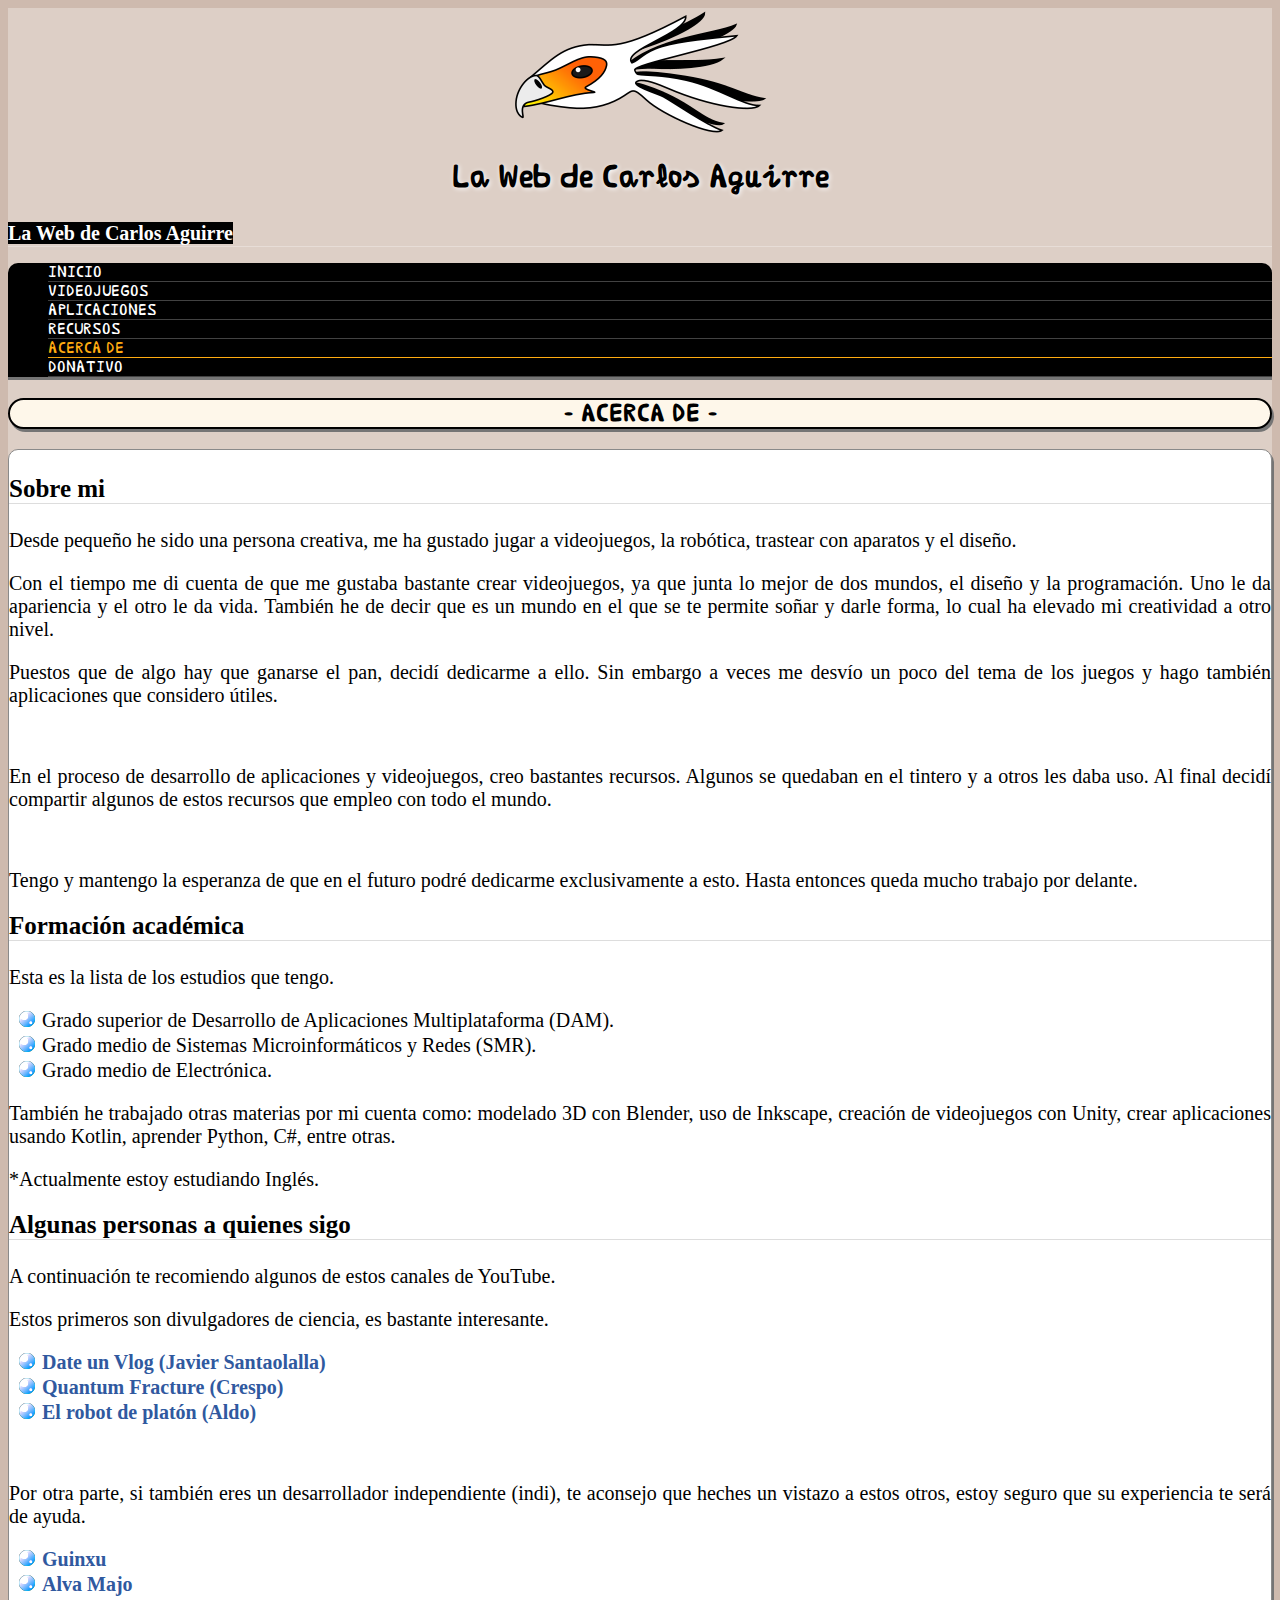
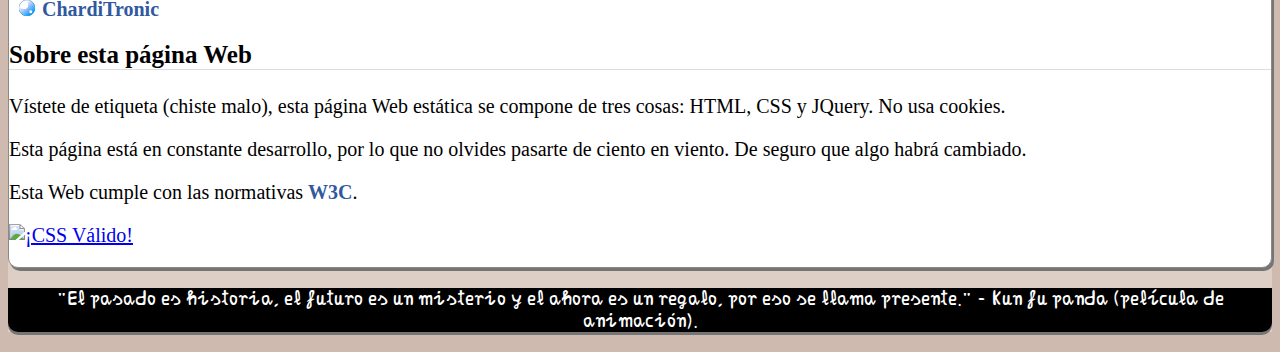
==== acerca.html @ b10f7ac9 "Página Web estática completada." ====
<!DOCTYPE html>
<html lang="es">
<head>
	<meta charset="UTF-8">
	<title>La Web de Carlos Aguirre</title>
	<link rel="icon" type="image/ico" href="recursos/imagenes/logo3.png"/>
	<link rel="stylesheet" href="recursos/css/pos_generico.css">
	<link rel="stylesheet" href="recursos/css/style_generico.css">
	<link rel="stylesheet" href="recursos/css/pos_movil.css">
	<link rel="stylesheet" href="recursos/css/style_movil.css">
	<link rel="stylesheet" href="recursos/css/iconos.css">
	<meta name="viewport" content="width=device-width">
	<script src="recursos/javascript/jquery.js"></script>
	<script src="recursos/javascript/controlador.js"></script>
</head>
<body>
	<div class="contenido">
		<header>
			<div class="escritorio">
				<img class="logo escritorio" src="recursos/imagenes/logo1.png" alt="logo">
				<h1>La Web de Carlos Aguirre</h1>
			</div>
			
			<div class="menu_bar">
				<a href="#" class="bt-menu"> <span class="icon-menu"></span>La Web de Carlos Aguirre</a>
			</div>
			
			<nav>
				<ul>
					<li><a href="index.html"><span class="icon-home"></span>Inicio</a></li>
					<li><a href="videojuegos.html"><span class="icon-pacman"></span>Videojuegos</a></li>
					<li><a href="aplicaciones.html"><span class="icon-lab"></span>Aplicaciones</a></li>
					<li><a href="recursos.html"><span class="icon-box-add"></span>Recursos</a></li>
					<li id="seleccion"><a href="acerca.html"><span class="icon-user"></span>Acerca de</a></li>
					<li><a href="https://ko-fi.com/carlosaguirrev"><span class="icon-mug"></span>Donativo</a></li>
				</ul>
			</nav>
		</header>
		
		<div class="cuerpo">
			<section class="primera_seccion">
				<h2>- Acerca de -</h2>
				
				<article>
					<h3><span class="icon-user"></span> Sobre mi</h3>
					<p>Desde pequeño he sido una persona creativa, me ha gustado jugar a videojuegos, la robótica, trastear con aparatos y el diseño.</p>
					<p>Con el tiempo me di cuenta de que me gustaba bastante crear videojuegos, ya que junta lo mejor de dos mundos, el diseño y la programación. Uno le da apariencia y el otro le da vida. También he de decir que es un mundo en el que se te permite soñar y darle forma, lo cual ha elevado mi creatividad a otro nivel.</p>
					<p>Puestos que de algo hay que ganarse el pan, decidí dedicarme a ello. Sin embargo a veces me desvío un poco del tema de los juegos y hago también aplicaciones que considero útiles.</p>
					<br/>
					<p>En el proceso de desarrollo de aplicaciones y videojuegos, creo bastantes recursos. Algunos se quedaban en el tintero y a otros les daba uso. Al final decidí compartir algunos de estos recursos que empleo con todo el mundo.</p>
					<br/>
					<p>Tengo y mantengo la esperanza de que en el futuro podré dedicarme exclusivamente a esto. Hasta entonces queda mucho trabajo por delante.</p>
					
					<h3 class="separacion"><span class="icon-books"></span> Formación académica</h3>
					<p>Esta es la lista de los estudios que tengo.</p>
					<ul>
						<li>Grado superior de Desarrollo de Aplicaciones Multiplataforma (DAM).</li>
						<li>Grado medio de Sistemas Microinformáticos y Redes (SMR).</li>
						<li>Grado medio de Electrónica.</li>
					</ul>
					<p>También he trabajado otras materias por mi cuenta como: modelado 3D con Blender, uso de Inkscape, creación de videojuegos con Unity, crear aplicaciones usando Kotlin, aprender Python, C#, entre otras.</p>
					<p>*Actualmente estoy estudiando Inglés.</p>
					
					<h3 class="separacion"><span class="icon-youtube"></span> Algunas personas a quienes sigo</h3>
					<p>A continuación te recomiendo algunos de estos canales de YouTube.</p>
					<p>Estos primeros son divulgadores de ciencia, es bastante interesante.</p>
					<ul>
						<li><a href="https://www.youtube.com/channel/UCQX_MZRCaluNKxkywkLEgfA">Date un Vlog (Javier Santaolalla)</a></li>
						<li><a href="https://www.youtube.com/channel/UCQX_MZRCaluNKxkywkLEgfA">Quantum Fracture (Crespo)</a></li>
						<li><a href="https://www.youtube.com/channel/UCQX_MZRCaluNKxkywkLEgfA">El robot de platón (Aldo)</a></li>
					</ul>
					<br/>
					<p>Por otra parte, si también eres un desarrollador independiente (indi), te aconsejo que heches un vistazo a estos otros, estoy seguro que su experiencia te será de ayuda.</p>
					<ul>
						<li><a href="https://www.youtube.com/user/GuinxuVideos">Guinxu</a></li>
						<li><a href="https://www.youtube.com/user/5ro4">Alva Majo</a></li>
						<li><a href="https://www.youtube.com/channel/UCl2IJolc7idWjQt88s4ukng">ChardiTronic</a></li>
					</ul>
					
					<h3 class="separacion"><span class="icon-price-tag"></span> Sobre esta página Web</h3>
					<p>Vístete de etiqueta (chiste malo), esta página Web estática se compone de tres cosas: HTML, CSS y JQuery. No usa cookies.</p>
					<p>Esta página está en constante desarrollo, por lo que no olvides pasarte de ciento en viento. De seguro que algo habrá cambiado.</p>
					<p>Esta Web cumple con las normativas <a class="link" href="https://www.w3.org/">W3C</a>.</p>
					<p>
						<a href="http://jigsaw.w3.org/css-validator/check/referer">
							<img style="border:0;width:88px;height:31px"
								src="http://jigsaw.w3.org/css-validator/images/vcss"
								alt="¡CSS Válido!" />
						</a>
					</p>
				</article>
			</section>
		</div>
		
		<footer>
			<p>"El pasado es historia, el futuro es un misterio y el ahora es un regalo, por eso se llama presente." - Kun fu panda (película de animación). </p>
		</footer>
	</div>
</body>
</html>
---- recursos/css/style_generico.css ----
/* ------------------------------------------------------
				Estilos CSS Generico
------------------------------------------------------ */

/* ################# Propiedades CSS ################# */
:root{
	--color-contenido: rgba(255,255,255,.2);
	--color-fondo-def: #CEBAAE;
	--color-blanco: #FFFFFF;
	--color-grisaceo: #FEF7EA;
	--color-grisaceo2: #424242;
	--color-verde: #007F6B;
	--color-verde-claro: #A5D6A7;
	--color-azul: #30599F;
	--color-azul-claro: #29B6F6;
	--color-negro: #000000;
	--color-sombras: #757575;
	--color-linea-titulo: #DDDDDD;
	--color-linea-borde: #8a8a8a;
	--color-naranja: #C55A07;
	--color-menu-seleccion: #FFAC11;
	--color-cabecera-tabla: #FEBC57;
	--color-tabla-seleccion: #FFF59D;
	--tamanio-titulo1: 32px;
	--tamanio-titulo2: 25px;
	--tamanio-titulo3: 20px;
	--tamanio-texto: 20px;
}



/* ################# Cuerpo ################# */
body{
	/* El fondo y color de la web varia en funcion de la estacion, esto se controla desde "controlador.js". */
	background-repeat: repeat;
	background-color: var(--color-fondo-def);
}

div.contenido{
	background: var(--color-contenido); 
}



/* ################# Header ################# */
header h1{
	text-shadow: 1px 1px 5px var(--color-blanco);
}

header nav{
	border-radius: 10px 10px 0px 0px;
	text-align: center;
	background: var(--color-negro);
	text-transform: uppercase;
	box-shadow: 0px 3px var(--color-sombras);
}

header nav ul li{
	border-bottom: solid 1px var(--color-blanco);
	text-shadow: 1px 1px 5px var(--color-negro);
}

header nav ul li a{
	text-decoration: none;
	color: var(--color-blanco);
}

header nav ul li a:hover{
	background: var(--color-naranja);
}



/* ################# Cuerpo (articulos y secciones) ################# */
article{
	border: 1px solid var(--color-linea-borde);
	border-radius: 10px;
	background-color: var(--color-blanco);
	box-shadow: 2px 3px var(--color-sombras);
}



/* ################# Elementos de texto ################# */
@font-face{
	font-family: titulos1;
	src: url("../fuentes/propiacav.ttf");
}

nav a, h1, h2, footer, aside, div.descarga{
	font-family: titulos1;
}

div.escritorio{
	text-align: center;
}

p, article ul{
	font-size: var(--tamanio-texto);
}

h1{
	font-size: var(--tamanio-titulo1);
}

h2, h3{
	font-size: var(--tamanio-titulo2);
}

h3.separacion{
	margin-top: 20px;
}

h4{
	font-size: var(--tamanio-titulo2);
	margin-top: 10px;
}

section h2{
	text-align: center;
	border-radius: 20px;
	background-color: var(--color-grisaceo);
	color: var(--color-negro);
	border: 2px solid var(--color-negro);
	text-transform: uppercase;
	box-shadow: 2px 3px var(--color-sombras);
}

h2.btn_contraer_pc, h2.btn_contraer_app{
	background-color: var(--color-tabla-seleccion)
}

h2.btn_contraer_pc:hover, h2.btn_contraer_app:hover{
	background-color: var(--color-cabecera-tabla)
}

section h2 span{
	font-size: 18px;
}

article h3{
	border-bottom: 1px solid var(--color-linea-titulo);
}

article p, article ul{
	text-align: justify;
}

article ul{
	margin-top: 5px;
	padding-left: 10px;
	list-style-type: square;
	list-style-image: url(../imagenes/list.png);
	list-style-position: inside;
}

article li{
	margin-top: 2px;
}

article li a, .link{
	text-decoration: none;
	color: var(--color-azul);
	font-weight: bold;
}



/* ################# Tabla ################# */
table th{
	background-color: var(--color-cabecera-tabla);
	color: var(--color-negro);
}

table, th, td {
	font-size: var(--tamanio-texto);
	border: 2px solid var(--color-sombras);
	border-collapse: collapse;
}

tr:hover{
	background-color: var(--color-tabla-seleccion);
}

.fecha{
	text-align: center;
}

#seleccion{
	border-bottom: solid 1px var(--color-menu-seleccion);
}

#seleccion a{
	color: var(--color-menu-seleccion);
}



/* ################# Articulo especial ################# */
div.caratula img, div.caratula2 img{
	border: solid 1px var(--color-linea-borde);
	border-radius: 10px;
	box-shadow: 1px 1px 2px var(--color-negro);
}

div.caratula p{
	color: var(--color-blanco);
	text-shadow: 2px 2px 5px var(--color-negro);
}

div.descripcion h3, div.descripcion2 h3{
	border: none;
}

div.descarga a{
	background-color: var(--color-verde);
	color: var(--color-blanco);
	text-decoration: none;
	text-align: center;
	font-size: 20px;
	border-radius: 10px;
	text-shadow: 2px 2px 10px var(--color-verde-claro);
	box-shadow: 0px 3px 2px var(--color-grisaceo2);
}

div.descarga a.play_store{
	background-color: var(--color-azul);
	text-shadow: 1px 1px 7px var(--color-azul-claro);
}

div.descarga a.sourceforge{
	background-color: var(--color-grisaceo2);
	color: var(--color-menu-seleccion);
	text-shadow: 2px 2px 10px var(--color-naranja);
}

div.descarga a:hover{
	background-color: var(--color-naranja);
	text-shadow: 2px 2px 10px var(--color-negro);
	box-shadow: 3px 3px 10px var(--color-naranja);
}



/* ################# Pie de la pagina ################# */
footer{
	text-align: center;
	color: var(--color-blanco);
	background-color: var(--color-negro);
	box-shadow: 0px 3px var(--color-sombras);
	border-radius: 0px 0px 10px 10px;
}
---- recursos/css/style_movil.css ----
/* ------------------------------------------------------
				Estilos CSS Movil
------------------------------------------------------ */

/* ¡IMPORTANTE! Si se cambia de aqui el tamanio cambialo en el otro CSS tambien */
@media screen and (max-width:1300px){
/* ################# Propiedades CSS ################# */
:root{
	--color-blanco: #FFFFFF;
	--color-negro: #000000;
	--color-lineas-menu: #424242;
	--color-linea-barra-sup: rgba(255,255,255, .3);
	--color-contenido: rgba(255,255,255, .3);
}



/* ################# Header ################# */
header nav{
	text-align: left;
}

header nav ul li{
	border-bottom: solid 1px var(--color-lineas-menu);
}

div.menu_bar{
	border-bottom: 1px solid var(--color-linea-barra-sup);
	vertical-align: center;
}

div.menu_bar .bt-menu{
	background-color: var(--color-negro);
	color: var(--color-blanco);
	text-decoration: none;
	font-weight: bold;
	font-size: 20px;
}

div.menu_bar span{
	font-size: 25px;
}
	
} /* Fin hoja movil */
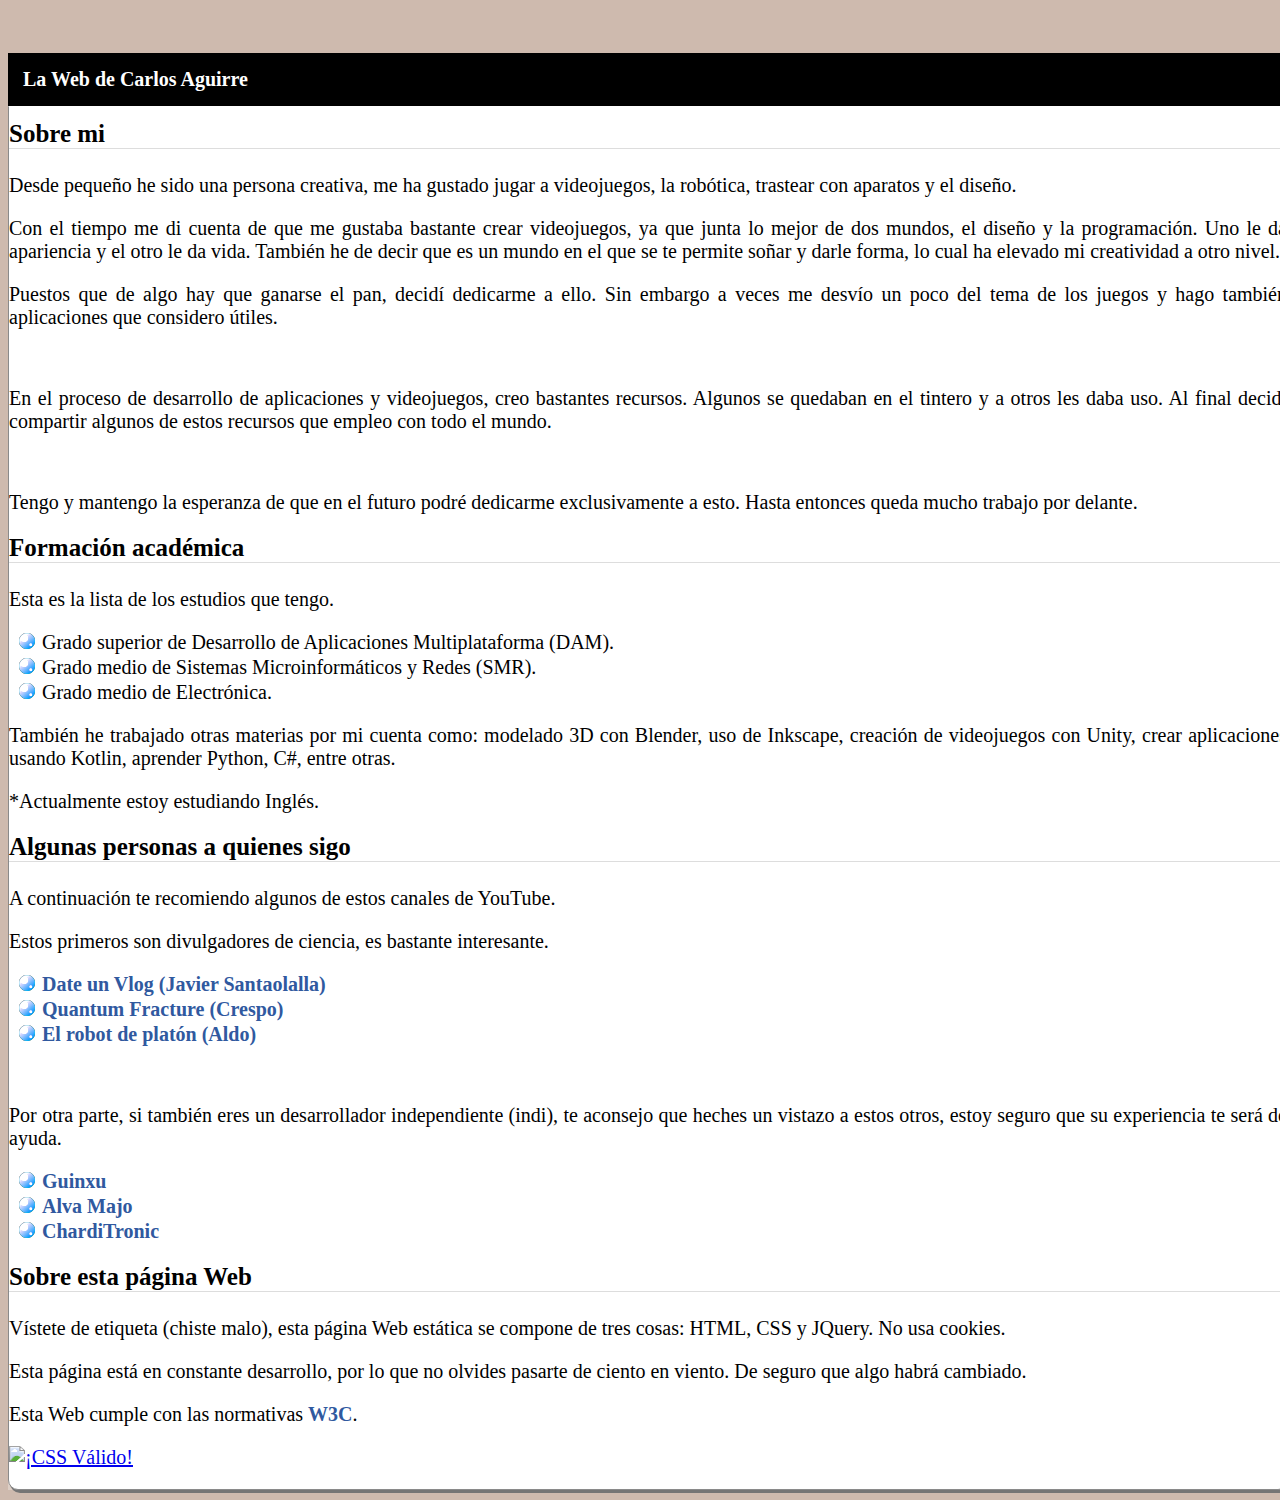
==== commit 4b5dc0d1: "Links corregidos" ====
--- a/acerca.html
+++ b/acerca.html
@@ -66,8 +66,8 @@
 					<p>Estos primeros son divulgadores de ciencia, es bastante interesante.</p>
 					<ul>
 						<li><a href="https://www.youtube.com/channel/UCQX_MZRCaluNKxkywkLEgfA">Date un Vlog (Javier Santaolalla)</a></li>
-						<li><a href="https://www.youtube.com/channel/UCQX_MZRCaluNKxkywkLEgfA">Quantum Fracture (Crespo)</a></li>
-						<li><a href="https://www.youtube.com/channel/UCQX_MZRCaluNKxkywkLEgfA">El robot de platón (Aldo)</a></li>
+						<li><a href="https://www.youtube.com/user/QuantumFracture">Quantum Fracture (Crespo)</a></li>
+						<li><a href="https://www.youtube.com/user/ElRobotdePlaton">El robot de platón (Aldo)</a></li>
 					</ul>
 					<br/>
 					<p>Por otra parte, si también eres un desarrollador independiente (indi), te aconsejo que heches un vistazo a estos otros, estoy seguro que su experiencia te será de ayuda.</p>
--- a/recursos/css/pos_movil.css
+++ b/recursos/css/pos_movil.css
@@ -0,0 +1,110 @@
+/* ------------------------------------------------------
+				Posicionamiento CSS Movil
+------------------------------------------------------ */
+
+/* ¡IMPORTANTE! Si se cambia de aqui el tamanio cambialo en el otro CSS tambien */
+@media screen and (max-width:1300px){
+/* ################# Elementos generales ################# */
+.escritorio, footer{
+	display: none;
+}
+
+.movil{
+	display: block;
+}
+
+
+
+/* ################# Cuerpo ################# */
+body{
+	width: 100%;
+}
+
+
+
+/* ################# Header ################# */
+header nav{
+	position: fixed;
+	overflow: scroll;
+	width: 80%;
+	height: 100%;
+	left: -100%;
+	margin: 0;
+	z-index: 1;
+}
+
+header nav ul{
+	display: block;
+	margin-top: 58px;
+}
+
+header nav ul li{
+	display: block;
+	float: none;
+	margin-left: 0px;
+}
+
+header nav ul li a{
+	padding: 20px;
+}
+
+div.menu_bar{
+	display: block;
+	width: 100%;
+	position: fixed;
+	z-index: 2;
+}
+
+div.menu_bar .bt-menu{
+	display: block;
+	padding: 15px;
+}
+
+div.menu_bar span{
+	float: right;
+}
+
+
+
+/* ################# Cuerpo (articulos y secciones) ################# */
+section.primera_seccion{
+	margin-top: 53px;
+}
+
+article, section h2{
+	margin: auto;
+	margin-bottom: 10px;
+}
+
+
+
+/* ################# Articulo especial ################# */
+
+div.descripcion, div.descripcion2, div.caratula, div.caratula2, div.descarga{
+	float: none;
+	display: block;
+	width: 100%;
+}
+
+div.descripcion, div.descripcion2{
+	margin-left: 0px;
+}
+
+div.caratula, div.caratula2{
+	max-width: 500px;
+	margin:auto;
+}
+
+div.caratula2{
+	max-width: 128px;
+}
+
+div.descripcion h3, div.descripcion2 h3{
+	margin-top: 7px;
+}
+
+div.descarga{
+	margin-top: 10px;
+}
+
+} /* Fin hoja movil */
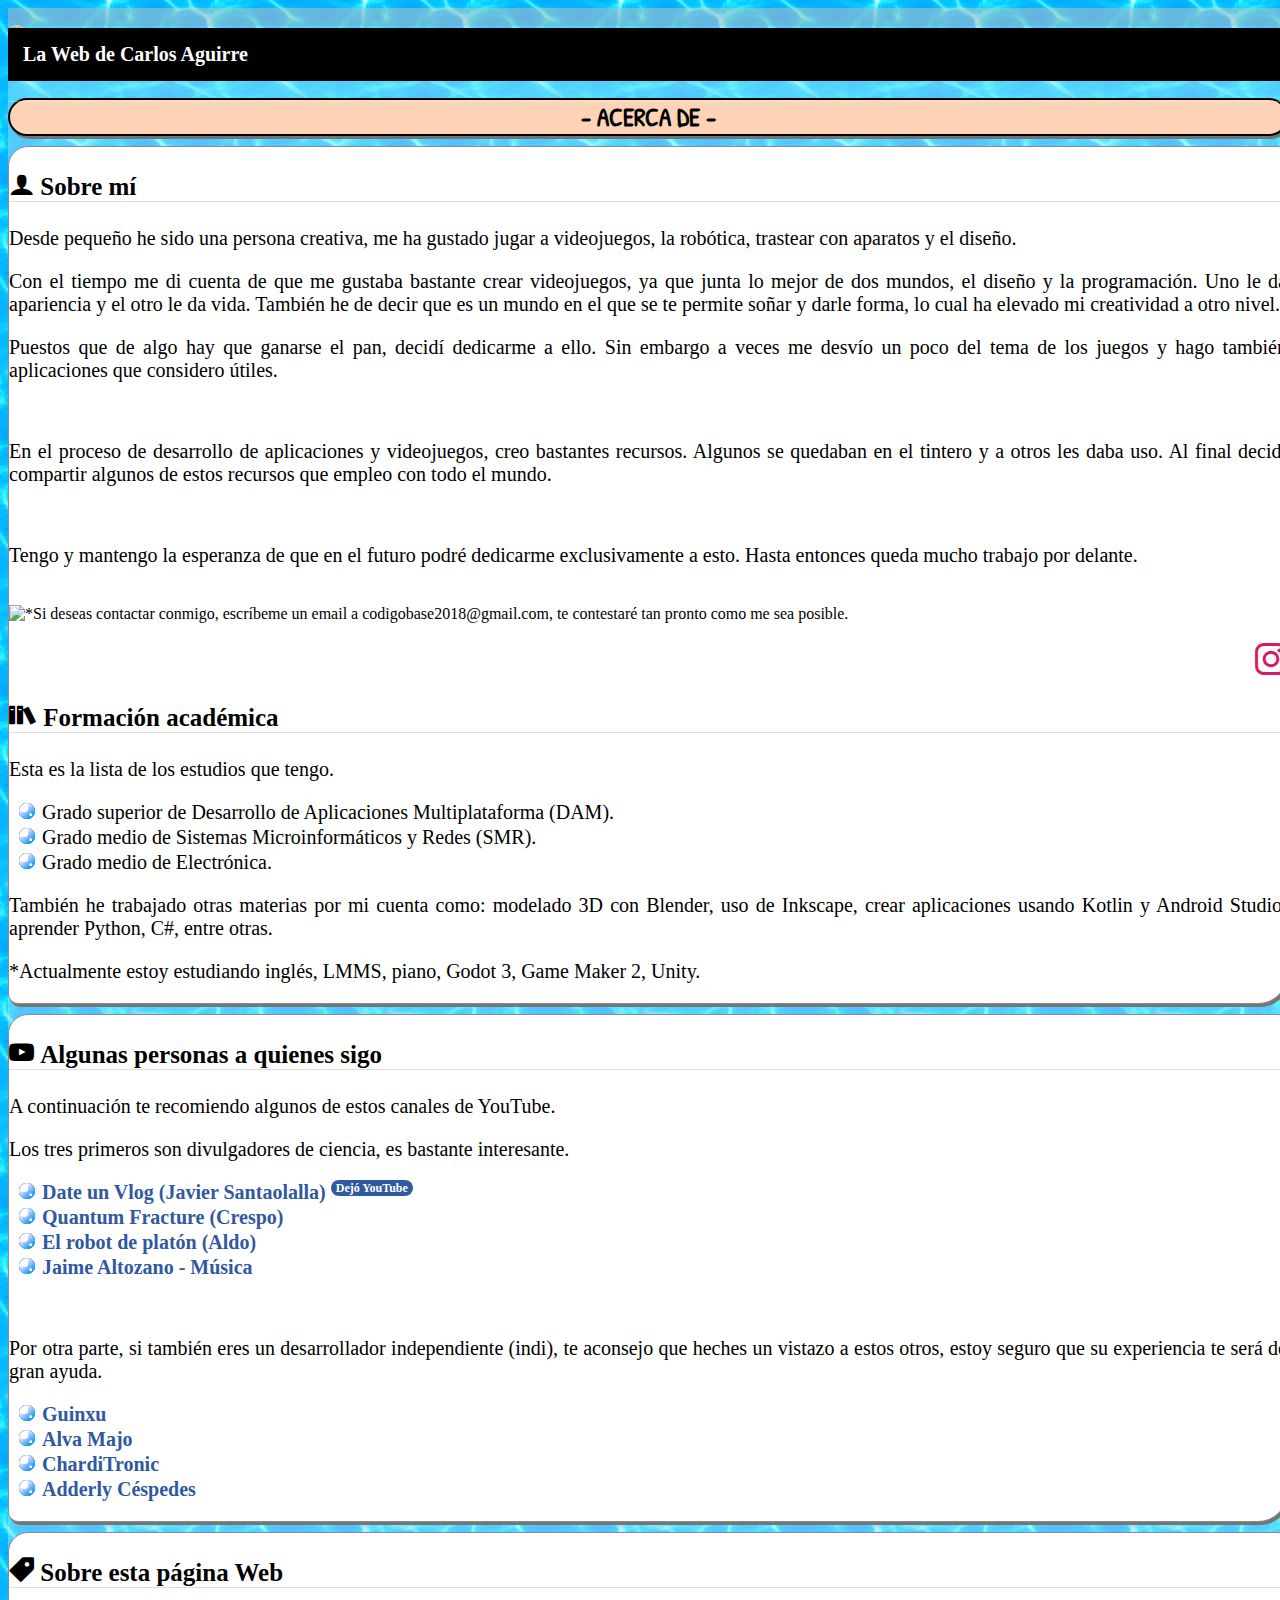
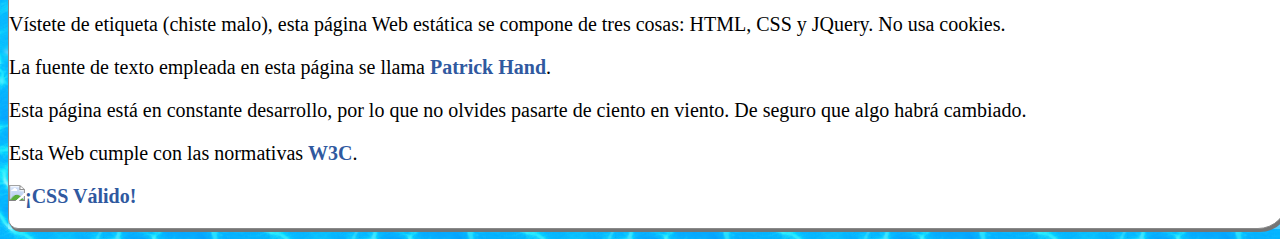
==== commit 8a7879fc: "Actualización de la Web estática" ====
--- a/acerca.html
+++ b/acerca.html
@@ -19,10 +19,11 @@
 			<div class="escritorio">
 				<img class="logo escritorio" src="recursos/imagenes/logo1.png" alt="logo">
 				<h1>La Web de Carlos Aguirre</h1>
+				<h3>Creación de videojuegos, aplicaciones y contenido.</h3>
 			</div>
 			
 			<div class="menu_bar">
-				<a href="#" class="bt-menu"> <span class="icon-menu"></span>La Web de Carlos Aguirre</a>
+				<p class="bt-menu"> <span class="icon-menu"></span>La Web de Carlos Aguirre</p>
 			</div>
 			
 			<nav>
@@ -31,18 +32,22 @@
 					<li><a href="videojuegos.html"><span class="icon-pacman"></span>Videojuegos</a></li>
 					<li><a href="aplicaciones.html"><span class="icon-lab"></span>Aplicaciones</a></li>
 					<li><a href="recursos.html"><span class="icon-box-add"></span>Recursos</a></li>
-					<li id="seleccion"><a href="acerca.html"><span class="icon-user"></span>Acerca de</a></li>
+					<li id="seleccion"><a href="#"><span class="icon-user"></span>Acerca de</a></li>
 					<li><a href="https://ko-fi.com/carlosaguirrev"><span class="icon-mug"></span>Donativo</a></li>
 				</ul>
 			</nav>
+			
+			<progress class="progreso-lectura" max="100" value="0"></progress>
 		</header>
 		
 		<div class="cuerpo">
+			<span class="btn-arriba icon-arrow-up2"></span>
+		
 			<section class="primera_seccion">
 				<h2>- Acerca de -</h2>
 				
 				<article>
-					<h3><span class="icon-user"></span> Sobre mi</h3>
+					<h3><span class="icon-user"></span> Sobre mí</h3>
 					<p>Desde pequeño he sido una persona creativa, me ha gustado jugar a videojuegos, la robótica, trastear con aparatos y el diseño.</p>
 					<p>Con el tiempo me di cuenta de que me gustaba bastante crear videojuegos, ya que junta lo mejor de dos mundos, el diseño y la programación. Uno le da apariencia y el otro le da vida. También he de decir que es un mundo en el que se te permite soñar y darle forma, lo cual ha elevado mi creatividad a otro nivel.</p>
 					<p>Puestos que de algo hay que ganarse el pan, decidí dedicarme a ello. Sin embargo a veces me desvío un poco del tema de los juegos y hago también aplicaciones que considero útiles.</p>
@@ -50,42 +55,52 @@
 					<p>En el proceso de desarrollo de aplicaciones y videojuegos, creo bastantes recursos. Algunos se quedaban en el tintero y a otros les daba uso. Al final decidí compartir algunos de estos recursos que empleo con todo el mundo.</p>
 					<br/>
 					<p>Tengo y mantengo la esperanza de que en el futuro podré dedicarme exclusivamente a esto. Hasta entonces queda mucho trabajo por delante.</p>
-					
-					<h3 class="separacion"><span class="icon-books"></span> Formación académica</h3>
+					<br/>
+					<img src="" alt="*Si deseas contactar conmigo, escríbeme un email a codigobase2018&commat;gmail&period;com, te contestaré tan pronto como me sea posible.">
+					<p class="texto-instagram"><a class="icon-instagram" href="https://www.instagram.com/carlos_aguirre_v93/"></a></p>
+
+					<h3><span class="icon-books"></span> Formación académica</h3>
 					<p>Esta es la lista de los estudios que tengo.</p>
 					<ul>
 						<li>Grado superior de Desarrollo de Aplicaciones Multiplataforma (DAM).</li>
 						<li>Grado medio de Sistemas Microinformáticos y Redes (SMR).</li>
 						<li>Grado medio de Electrónica.</li>
 					</ul>
-					<p>También he trabajado otras materias por mi cuenta como: modelado 3D con Blender, uso de Inkscape, creación de videojuegos con Unity, crear aplicaciones usando Kotlin, aprender Python, C#, entre otras.</p>
-					<p>*Actualmente estoy estudiando Inglés.</p>
-					
-					<h3 class="separacion"><span class="icon-youtube"></span> Algunas personas a quienes sigo</h3>
+					<p>También he trabajado otras materias por mi cuenta como: modelado 3D con Blender, uso de Inkscape, crear aplicaciones usando Kotlin y Android Studio, aprender Python, C#, entre otras.</p>
+					<p>*Actualmente estoy estudiando inglés, LMMS, piano, Godot 3, Game Maker 2, Unity.</p>
+				</article>
+				
+				<article>
+					<h3><span class="icon-youtube"></span> Algunas personas a quienes sigo</h3>
 					<p>A continuación te recomiendo algunos de estos canales de YouTube.</p>
-					<p>Estos primeros son divulgadores de ciencia, es bastante interesante.</p>
+					<p>Los tres primeros son divulgadores de ciencia, es bastante interesante.</p>
 					<ul>
-						<li><a href="https://www.youtube.com/channel/UCQX_MZRCaluNKxkywkLEgfA">Date un Vlog (Javier Santaolalla)</a></li>
+						<li><a href="https://www.youtube.com/channel/UCQX_MZRCaluNKxkywkLEgfA">Date un Vlog (Javier Santaolalla)</a> <a href="https://www.youtube.com/watch?v=2tUu_zRhPMg"><span class="pildora">Dejó YouTube</span></a></li>
 						<li><a href="https://www.youtube.com/user/QuantumFracture">Quantum Fracture (Crespo)</a></li>
 						<li><a href="https://www.youtube.com/user/ElRobotdePlaton">El robot de platón (Aldo)</a></li>
+						<li><a href="https://www.youtube.com/channel/UCa3DVlGH2_QhvwuWlPa6MDQ">Jaime Altozano - Música</a></li>
 					</ul>
 					<br/>
-					<p>Por otra parte, si también eres un desarrollador independiente (indi), te aconsejo que heches un vistazo a estos otros, estoy seguro que su experiencia te será de ayuda.</p>
+					<p>Por otra parte, si también eres un desarrollador independiente (indi), te aconsejo que heches un vistazo a estos otros, estoy seguro que su experiencia te será de gran ayuda.</p>
 					<ul>
 						<li><a href="https://www.youtube.com/user/GuinxuVideos">Guinxu</a></li>
 						<li><a href="https://www.youtube.com/user/5ro4">Alva Majo</a></li>
 						<li><a href="https://www.youtube.com/channel/UCl2IJolc7idWjQt88s4ukng">ChardiTronic</a></li>
+						<li><a href="https://www.youtube.com/channel/UCPyrFm1DOHoTwDPv5kQqARg">Adderly Céspedes</a></li>
 					</ul>
-					
-					<h3 class="separacion"><span class="icon-price-tag"></span> Sobre esta página Web</h3>
+				</article>
+				
+				<article>
+					<h3><span class="icon-price-tag"></span> Sobre esta página Web</h3>
 					<p>Vístete de etiqueta (chiste malo), esta página Web estática se compone de tres cosas: HTML, CSS y JQuery. No usa cookies.</p>
+					<p>La fuente de texto empleada en esta página se llama <a href="https://fonts.google.com/specimen/Patrick+Hand#standard-styles">Patrick Hand</a>.</p>
 					<p>Esta página está en constante desarrollo, por lo que no olvides pasarte de ciento en viento. De seguro que algo habrá cambiado.</p>
 					<p>Esta Web cumple con las normativas <a class="link" href="https://www.w3.org/">W3C</a>.</p>
 					<p>
 						<a href="http://jigsaw.w3.org/css-validator/check/referer">
 							<img style="border:0;width:88px;height:31px"
 								src="http://jigsaw.w3.org/css-validator/images/vcss"
-								alt="¡CSS Válido!" />
+								alt="¡CSS Válido!"/>
 						</a>
 					</p>
 				</article>
--- a/recursos/css/style_generico.css
+++ b/recursos/css/style_generico.css
@@ -4,13 +4,17 @@
 
 /* ################# Propiedades CSS ################# */
 :root{
-	--color-contenido: rgba(255,255,255,.2);
+	--color-contenido: rgba(255,255,255,.3);
+	--color-negro-alfa: rgba(150,150,150,.3);
 	--color-fondo-def: #CEBAAE;
-	--color-blanco: #FFFFFF;
+	--color-blanco: #FAFAFA;
+	--color-grisaceo-claro: #EEEEEE;
 	--color-grisaceo: #FEF7EA;
 	--color-grisaceo2: #424242;
+	--color-grisaceo3: #DADADA;
 	--color-verde: #007F6B;
 	--color-verde-claro: #A5D6A7;
+	--color-magenta: #D81B60;
 	--color-azul: #30599F;
 	--color-azul-claro: #29B6F6;
 	--color-negro: #000000;
@@ -21,10 +25,15 @@
 	--color-menu-seleccion: #FFAC11;
 	--color-cabecera-tabla: #FEBC57;
 	--color-tabla-seleccion: #FFF59D;
+	--color-h2-principal: #FED4B9;
+	--color-h2-secundario: #FEEAC3;
+	--color-celda-par: #FFFDE7;
+	--color-celda-impar: #FFF3E0;
 	--tamanio-titulo1: 32px;
 	--tamanio-titulo2: 25px;
-	--tamanio-titulo3: 20px;
 	--tamanio-texto: 20px;
+	--tamanio-texto-fecha: 20px;
+	--tamanio-texto-peque: 16px;
 }
 
 
@@ -37,14 +46,18 @@
 }
 
 div.contenido{
-	background: var(--color-contenido); 
+	background: var(--color-contenido);
 }
 
 
 
 /* ################# Header ################# */
-header h1{
-	text-shadow: 1px 1px 5px var(--color-blanco);
+header{
+	background: var(--color-negro-alfa);
+}
+
+header h1, header h3{
+	text-shadow: 0px 0px 15px var(--color-celda-par);
 }
 
 header nav{
@@ -70,13 +83,67 @@
 }
 
 
+progress {
+  background: transparent;
+  border: none;
+}
+
+progress {
+  color: var(--color-menu-seleccion);
+}
+
+progress::-moz-progress-bar {
+  background: var(--color-menu-seleccion);
+}
+
+progress::-webkit-progress-value {
+  background: var(--color-menu-seleccion);
+}
+
+progress::-webkit-progress-bar {
+  background: transparent;
+}
+
 
 /* ################# Cuerpo (articulos y secciones) ################# */
 article{
 	border: 1px solid var(--color-linea-borde);
-	border-radius: 10px;
+	border-radius: 20px 10px 30px 10px;
 	background-color: var(--color-blanco);
 	box-shadow: 2px 3px var(--color-sombras);
+}
+
+.btn-ver-qr{
+	background-color: var(--color-grisaceo-claro);
+	color: var(--color-negro);
+	text-align: center;
+	cursor: pointer;
+	width: 20%;
+	margin: auto;
+	border-radius: 50px;
+	border: 1px dashed  var(--color-linea-borde);
+	box-shadow: 2px 3px var(--color-linea-borde);
+	
+	padding: 5px;
+	margin-top: 10px;
+}
+
+.img-qr{
+	display: none;
+	margin-top: 10px;
+}
+
+.btn-arriba{
+	background-color: var(--color-menu-seleccion);
+	color: var(--color-blanco);
+	cursor: pointer;
+	border-radius: 50px;
+	opacity: 0.6;
+	border: 1px solid var(--color-blanco);
+}
+
+.btn-arriba:hover{
+	opacity: 0.9;
 }
 
 
@@ -84,10 +151,10 @@
 /* ################# Elementos de texto ################# */
 @font-face{
 	font-family: titulos1;
-	src: url("../fuentes/propiacav.ttf");
-}
-
-nav a, h1, h2, footer, aside, div.descarga{
+	src: url("../fuentes/PatrickHand-Regular.ttf");
+}
+
+nav a, h1, h2, footer, aside, div.descarga, p.texto-instagram > a{
 	font-family: titulos1;
 }
 
@@ -98,6 +165,21 @@
 p, article ul{
 	font-size: var(--tamanio-texto);
 }
+
+.letra-peque{
+	margin-top: 10px;
+	font-size: var(--tamanio-texto-peque);
+}
+
+p.texto-instagram{
+	text-align: right;
+}
+
+p.texto-instagram > a{
+	font-size: var(--tamanio-titulo1);
+	color: var(--color-magenta);
+}
+
 
 h1{
 	font-size: var(--tamanio-titulo1);
@@ -119,7 +201,7 @@
 section h2{
 	text-align: center;
 	border-radius: 20px;
-	background-color: var(--color-grisaceo);
+	background-color: var(--color-h2-principal);
 	color: var(--color-negro);
 	border: 2px solid var(--color-negro);
 	text-transform: uppercase;
@@ -127,11 +209,12 @@
 }
 
 h2.btn_contraer_pc, h2.btn_contraer_app{
-	background-color: var(--color-tabla-seleccion)
+	background-color: var(--color-h2-secundario);
+	cursor: pointer;
 }
 
 h2.btn_contraer_pc:hover, h2.btn_contraer_app:hover{
-	background-color: var(--color-cabecera-tabla)
+	background-color: var(--color-cabecera-tabla);
 }
 
 section h2 span{
@@ -158,10 +241,24 @@
 	margin-top: 2px;
 }
 
-article li a, .link{
+.link, article a{
 	text-decoration: none;
 	color: var(--color-azul);
 	font-weight: bold;
+}
+
+span.pildora{
+	text-decoration: none;
+	font-weight: bold;
+	padding-top: 1px;
+	padding-bottom: 1px;
+	padding-left: 5px;
+	padding-right: 5px;
+	background-color: var(--color-azul);
+	border-radius: 15px;
+	color: var(--color-blanco);
+	font-size: 12px;
+	vertical-align: top;
 }
 
 
@@ -174,16 +271,19 @@
 
 table, th, td {
 	font-size: var(--tamanio-texto);
-	border: 2px solid var(--color-sombras);
+	border: 2px solid var(--color-grisaceo3);
 	border-collapse: collapse;
 }
 
-tr:hover{
-	background-color: var(--color-tabla-seleccion);
-}
+tr{cursor: pointer;}
+tr:nth-child(even){background-color: var(--color-celda-par);}
+tr:nth-child(odd){background-color: var(--color-celda-impar);}
+tr:hover{background-color: var(--color-tabla-seleccion);}
 
 .fecha{
 	text-align: center;
+	font-weight: bold;
+	font-size: var(--tamanio-texto-peque);
 }
 
 #seleccion{
--- a/recursos/css/iconos.css
+++ b/recursos/css/iconos.css
@@ -0,0 +1,108 @@
+@font-face {
+  font-family: 'icomoon';
+  src:  url('../fuentes/icomoon.eot?ckgex0');
+  src:  url('../fuentes/icomoon.eot?ckgex0#iefix') format('embedded-opentype'),
+    url('../fuentes/icomoon.ttf?ckgex0') format('truetype'),
+    url('../fuentes/icomoon.woff?ckgex0') format('woff'),
+    url('../fuentes/icomoon.svg?ckgex0#icomoon') format('svg');
+  font-weight: normal;
+  font-style: normal;
+  font-display: block;
+}
+
+[class^="icon-"], [class*=" icon-"] {
+  /* use !important to prevent issues with browser extensions that change fonts */
+  font-family: 'icomoon' !important;
+  speak: never;
+  font-style: normal;
+  font-weight: normal;
+  font-variant: normal;
+  text-transform: none;
+  line-height: 1;
+
+  /* Better Font Rendering =========== */
+  -webkit-font-smoothing: antialiased;
+  -moz-osx-font-smoothing: grayscale;
+}
+
+.icon-home:before {
+  content: "\e900";
+}
+.icon-newspaper:before {
+  content: "\e904";
+}
+.icon-pacman:before {
+  content: "\e916";
+}
+.icon-books:before {
+  content: "\e920";
+}
+.icon-price-tag:before {
+  content: "\e935";
+}
+.icon-qrcode:before {
+  content: "\e938";
+}
+.icon-box-add:before {
+  content: "\e95e";
+}
+.icon-user:before {
+  content: "\e971";
+}
+.icon-mug:before {
+  content: "\e9a2";
+}
+.icon-rocket:before {
+  content: "\e9a5";
+}
+.icon-fire:before {
+  content: "\e9a9";
+}
+.icon-lab:before {
+  content: "\e9aa";
+}
+.icon-cloud-download:before {
+  content: "\e9c2";
+}
+.icon-eye:before {
+  content: "\e9ce";
+}
+.icon-eye-blocked:before {
+  content: "\e9d1";
+}
+.icon-wink:before {
+  content: "\e9e7";
+}
+.icon-info:before {
+  content: "\ea0c";
+}
+.icon-arrow-up2:before {
+  content: "\ea3a";
+}
+.icon-circle-up:before {
+  content: "\ea41";
+}
+.icon-circle-down:before {
+  content: "\ea43";
+}
+.icon-instagram:before {
+  content: "\ea92";
+}
+.icon-youtube:before {
+  content: "\ea9d";
+}
+.icon-tux:before {
+  content: "\eabd";
+}
+.icon-appleinc:before {
+  content: "\eabe";
+}
+.icon-android:before {
+  content: "\eac0";
+}
+.icon-windows8:before {
+  content: "\eac2";
+}
+.icon-file-pdf:before {
+  content: "\eadf";
+}
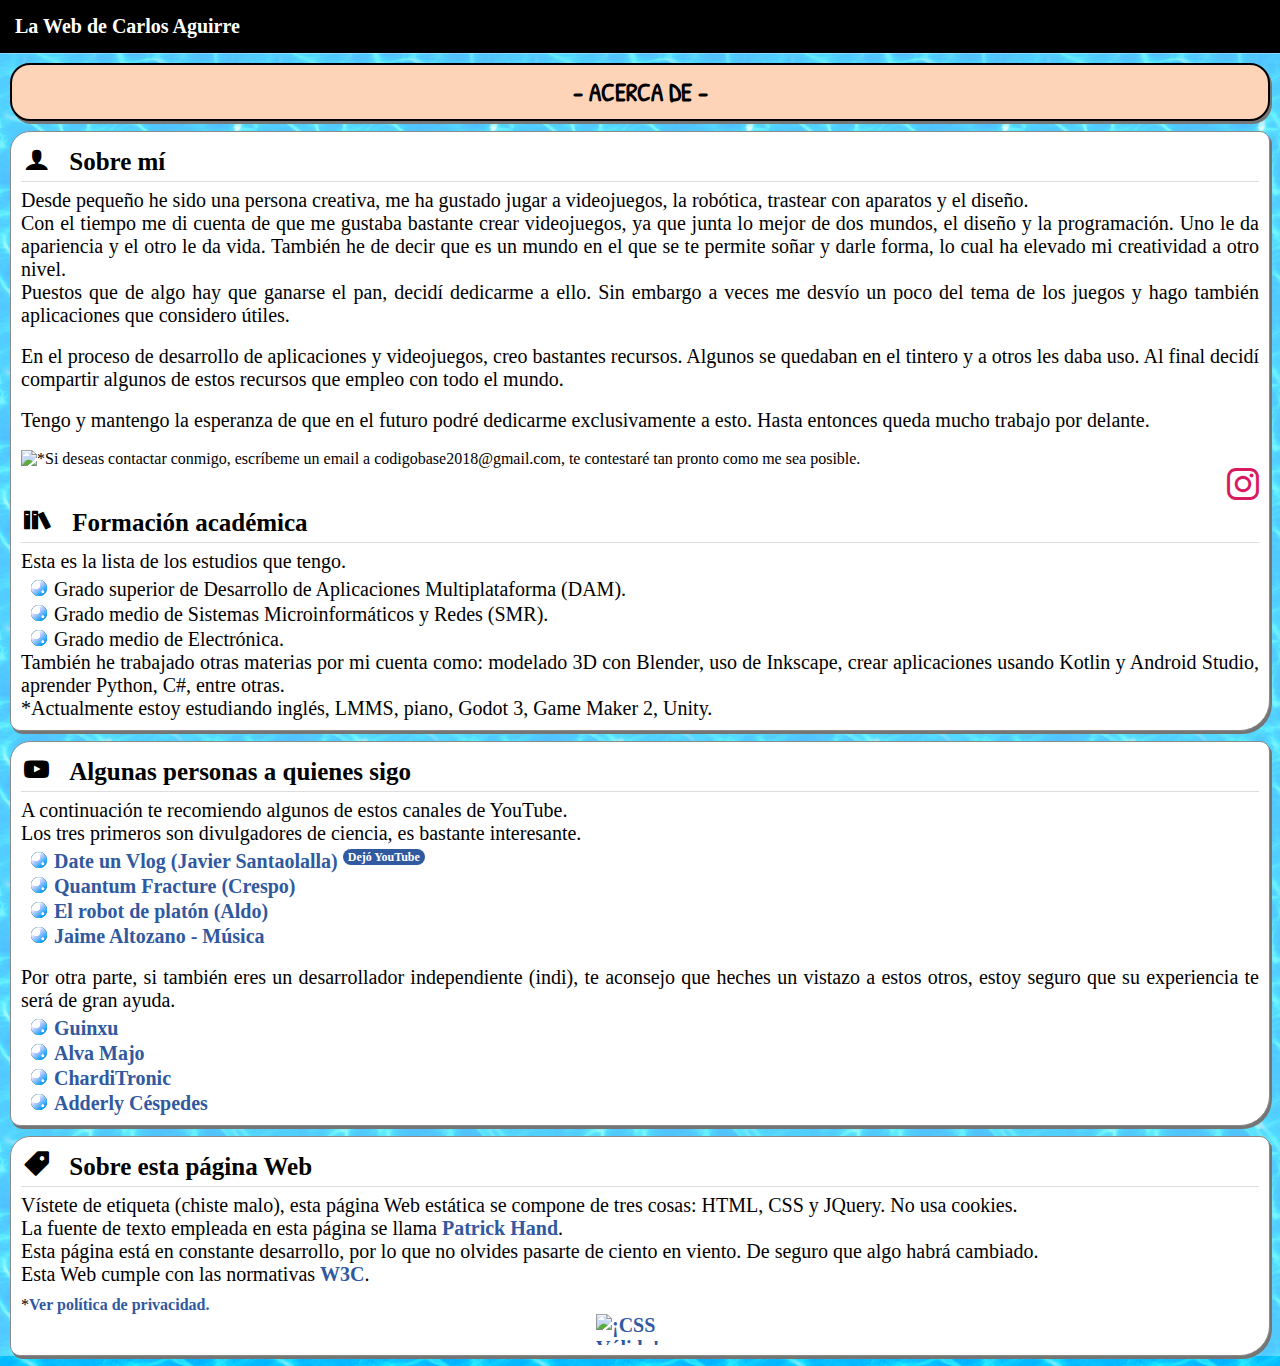
==== commit abfbc148: "Política de privacidad añadida" ====
--- a/acerca.html
+++ b/acerca.html
@@ -47,7 +47,7 @@
 				<h2>- Acerca de -</h2>
 				
 				<article>
-					<h3><span class="icon-user"></span> Sobre mí</h3>
+					<h3><span class="icon-user icono_resaltado"></span> Sobre mí</h3>
 					<p>Desde pequeño he sido una persona creativa, me ha gustado jugar a videojuegos, la robótica, trastear con aparatos y el diseño.</p>
 					<p>Con el tiempo me di cuenta de que me gustaba bastante crear videojuegos, ya que junta lo mejor de dos mundos, el diseño y la programación. Uno le da apariencia y el otro le da vida. También he de decir que es un mundo en el que se te permite soñar y darle forma, lo cual ha elevado mi creatividad a otro nivel.</p>
 					<p>Puestos que de algo hay que ganarse el pan, decidí dedicarme a ello. Sin embargo a veces me desvío un poco del tema de los juegos y hago también aplicaciones que considero útiles.</p>
@@ -59,7 +59,7 @@
 					<img src="" alt="*Si deseas contactar conmigo, escríbeme un email a codigobase2018&commat;gmail&period;com, te contestaré tan pronto como me sea posible.">
 					<p class="texto-instagram"><a class="icon-instagram" href="https://www.instagram.com/carlos_aguirre_v93/"></a></p>
 
-					<h3><span class="icon-books"></span> Formación académica</h3>
+					<h3><span class="icon-books icono_resaltado"></span> Formación académica</h3>
 					<p>Esta es la lista de los estudios que tengo.</p>
 					<ul>
 						<li>Grado superior de Desarrollo de Aplicaciones Multiplataforma (DAM).</li>
@@ -71,7 +71,7 @@
 				</article>
 				
 				<article>
-					<h3><span class="icon-youtube"></span> Algunas personas a quienes sigo</h3>
+					<h3><span class="icon-youtube icono_resaltado"></span> Algunas personas a quienes sigo</h3>
 					<p>A continuación te recomiendo algunos de estos canales de YouTube.</p>
 					<p>Los tres primeros son divulgadores de ciencia, es bastante interesante.</p>
 					<ul>
@@ -91,11 +91,12 @@
 				</article>
 				
 				<article>
-					<h3><span class="icon-price-tag"></span> Sobre esta página Web</h3>
+					<h3><span class="icon-price-tag icono_resaltado"></span> Sobre esta página Web</h3>
 					<p>Vístete de etiqueta (chiste malo), esta página Web estática se compone de tres cosas: HTML, CSS y JQuery. No usa cookies.</p>
 					<p>La fuente de texto empleada en esta página se llama <a href="https://fonts.google.com/specimen/Patrick+Hand#standard-styles">Patrick Hand</a>.</p>
 					<p>Esta página está en constante desarrollo, por lo que no olvides pasarte de ciento en viento. De seguro que algo habrá cambiado.</p>
 					<p>Esta Web cumple con las normativas <a class="link" href="https://www.w3.org/">W3C</a>.</p>
+					<p class="letra-peque">*<a href="politica_privacidad.html">Ver política de privacidad.</a></p>
 					<p>
 						<a href="http://jigsaw.w3.org/css-validator/check/referer">
 							<img style="border:0;width:88px;height:31px"
--- a/recursos/css/pos_generico.css
+++ b/recursos/css/pos_generico.css
@@ -0,0 +1,209 @@
+/* ------------------------------------------------------
+			Posicionamiento CSS Generico
+------------------------------------------------------ */
+
+/* ################# Elementos generales ################# */
+*{
+	margin: 0;
+	padding: 0;
+}
+
+.menu_bar, .movil{
+	display: none;
+}
+
+div.escritorio{
+	padding: 10px 0px;
+	margin: auto;
+}
+
+
+
+/* ################# Cuerpo ################# */
+body{
+	width: 90%;
+	margin: auto;
+}
+
+
+
+/* ################# Header ################# */
+header{
+	width: 100%;
+}
+
+header nav{
+	width: 100%;
+}
+
+header nav ul{
+	overflow: hidden;
+	list-style: none;
+	display: inline-block;
+}
+
+header nav ul li{
+	float: left;
+	margin-left: 10px;
+}
+
+header nav ul li a{
+	padding: 15px;
+	display: block;
+}
+
+header nav ul li span{
+	margin-right: 10px;
+}
+
+.progreso-lectura{
+	display: none;
+	position: fixed;
+	margin-top:0px;
+	width: 90%;
+	height:5px;
+	top: 0px;
+	z-index: 5;
+}
+
+
+
+/* ################# Cuerpo (articulos y secciones) ################# */
+div.cuerpo{
+	padding-top: 10px;
+	padding-left: 10px;
+	padding-right: 10px;
+}
+
+section img{
+	display: block;
+	margin: auto;
+}
+
+article{
+	margin-bottom: 10px;
+	padding: 10px;
+}
+
+.btn-arriba{
+	display: none;
+	padding: 20px;
+	position: fixed;
+	bottom: 20px;
+	right: 20px;
+	z-index: 5;
+}
+
+span.icono_resaltado{
+	margin-left: -16px;
+	padding-left: 14px;
+	padding-right: 14px;
+	padding-top: 15px;
+	padding-bottom: 9px;
+}
+
+
+
+/* ################# Elementos de texto ################# */
+section h2{
+	padding: 10px;
+}
+
+section h1, section h2{
+	margin-bottom: 10px;
+}
+
+article h3{
+	margin-bottom: 7px;
+	padding: 5px;
+}
+
+
+
+/* ################# Tabla ################# */
+table{
+	margin-top: 10px;
+	width: 100%;
+}
+
+table, th, td {
+	padding: 5px;
+}
+
+
+
+/* ################# Articulo especial ################# */
+article.especial h3{
+	margin-bottom: 2px;
+}
+
+div.caratula{
+	width: 17%;
+	position: relative;
+	display: inline-block;
+}
+
+div.caratula img{
+	width: 100%;
+	height: 100%;
+	margin-bottom: 0px;
+}
+
+div.caratula p{
+	padding: 3px;
+	position: absolute;
+	bottom: 3px;
+	right: 3px;
+}
+
+
+
+div.caratula2{
+	width: 8%;
+	position: relative;
+	display: inline-block;
+}
+
+div.caratula2 img{
+	width: 100%;
+	height: 100%;
+	margin-bottom: 0px;
+}
+
+
+
+div.descripcion, div.descripcion2{
+	vertical-align: top;
+	height: 100%;
+	width: 63%;
+	margin-left: 10px;
+	display: inline-block;
+}
+
+div.descripcion2{
+	width: 72%;
+}
+
+div.descripcion h3, div.descripcion2 h3{
+	padding: 0px;
+}
+
+div.descarga{
+	vertical-align: top;
+	display: inline-block;
+	width: 18%;
+}
+
+div.descarga a{
+	position: relative;
+	display: block;
+	padding: 10px;
+	margin: 5px;
+}
+
+
+
+/* ################# Pie de la pagina ################# */
+footer{
+	padding: 5px;
+}
